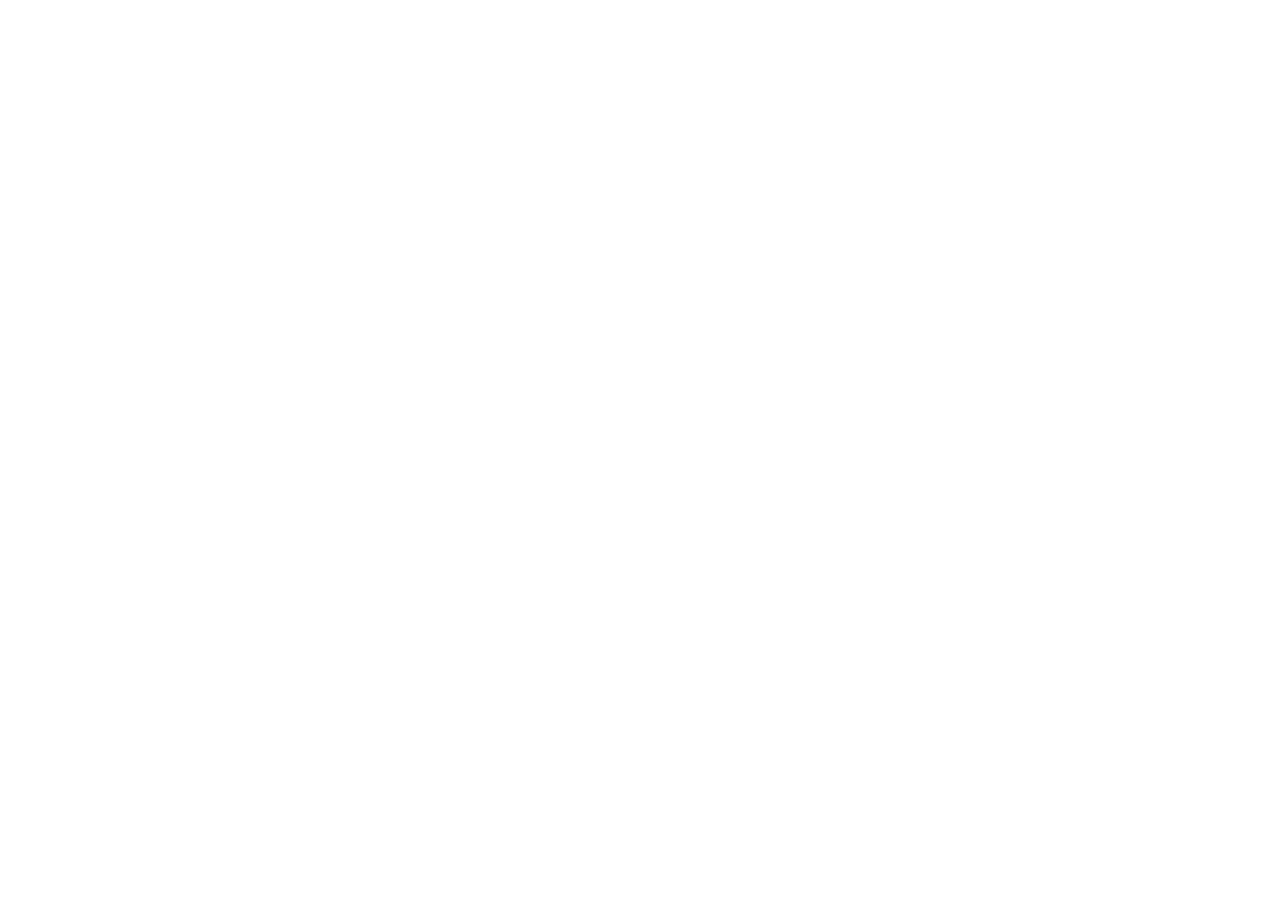
==== index.html @ 7614532c "basic html" ====
<!DOCTYPE html>
<html lang="en">
<head>
    <meta charset="UTF-8">
    <meta http-equiv="X-UA-Compatible" content="IE=edge">
    <meta name="viewport" content="width=device-width, initial-scale=1.0">
    <link rel="stylesheet" href="./css/styles.css">

    
    <title>CLIC</title>
</head>
<body>
    
</body>
</html>
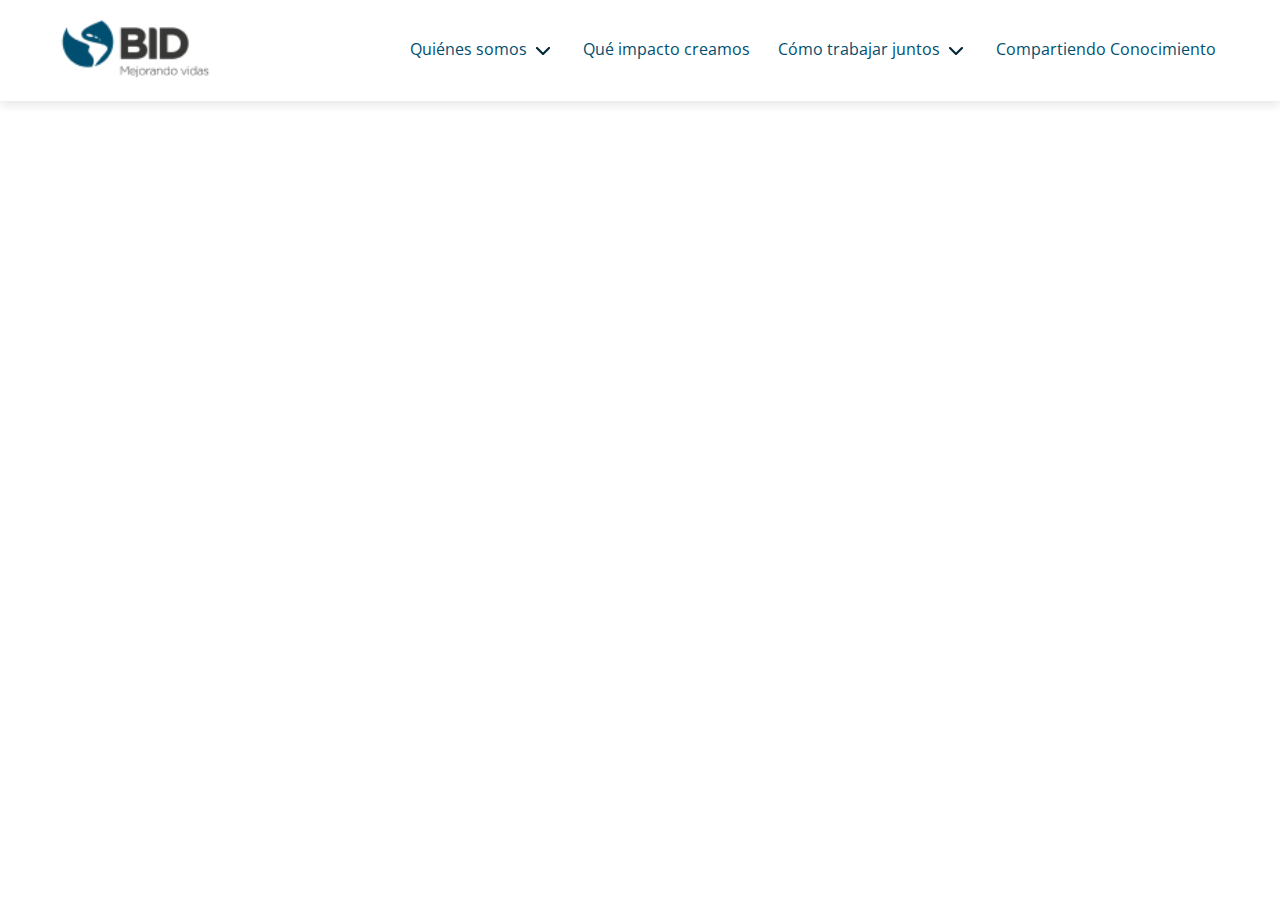
==== commit 600fb1df: "header" ====
--- a/index.html
+++ b/index.html
@@ -4,12 +4,29 @@
     <meta charset="UTF-8">
     <meta http-equiv="X-UA-Compatible" content="IE=edge">
     <meta name="viewport" content="width=device-width, initial-scale=1.0">
+    <link rel="preconnect" href="https://fonts.gstatic.com" crossorigin>
+    <link href="https://fonts.googleapis.com/css2?family=Open+Sans:wght@400;700&display=swap" rel="stylesheet">
     <link rel="stylesheet" href="./css/styles.css">
 
     
     <title>CLIC</title>
 </head>
 <body>
+    <header>
+        <div class="container">
+            <div id="mainLogo">
+                <img src="./images/iadb-espanol-logo-main.png" alt="logo">
+            </div>
+            <div class="menu">
+                <ul>
+                    <li><a href="#">Quiénes somos <img src="./images/arrow-down-menu-Icon.png" class="arrow-down-menu-icon"/></a></li>
+                    <li><a href="#">Qué impacto creamos </a></li>
+                    <li><a href="#">Cómo trabajar juntos <img src="./images/arrow-down-menu-Icon.png" class="arrow-down-menu-icon" /></a></li>
+                    <li><a href="#">Compartiendo Conocimiento</a></li>
+                </ul>
+            </div>
+        </div>
+    </header>
     
 </body>
 </html>--- a/css/styles.css
+++ b/css/styles.css
@@ -0,0 +1,54 @@
+* {
+    margin: 0;
+    padding: 0;
+    box-sizing: border-box;
+  }
+
+html {
+    box-sizing: border-box;
+    font-family: 'Open Sans', sans-serif;
+    font-size: 16px;
+    font-weight: 400;
+  }
+  *, *:before, *:after {
+    box-sizing: inherit;
+  }
+
+  header {
+    width: 100%;
+    box-shadow: 0px 4px 10px rgba(0,0,0,0.1);
+  }
+
+  header .container {
+    max-width: 1200px;
+    margin: 0 auto;
+    padding: 12px;
+    display: flex; /* set the display property to flex */
+    justify-content: space-between; /* align the elements horizontally */
+    align-items: center; /* align the elements vertically */
+
+  }
+
+  header ul li {
+    display: inline-block;
+    padding: 12px;
+  }  
+
+  header ul li a {
+    color: #004E70;
+    text-decoration: none;
+  }
+
+  header ul li a img {
+    vertical-align: middle;
+  }
+
+  header #mainLogo {
+    display: inline-block;
+    width: 200px;
+  }
+
+  header #mainLogo img {
+    width: 100%;
+    max-width: 170px;
+  }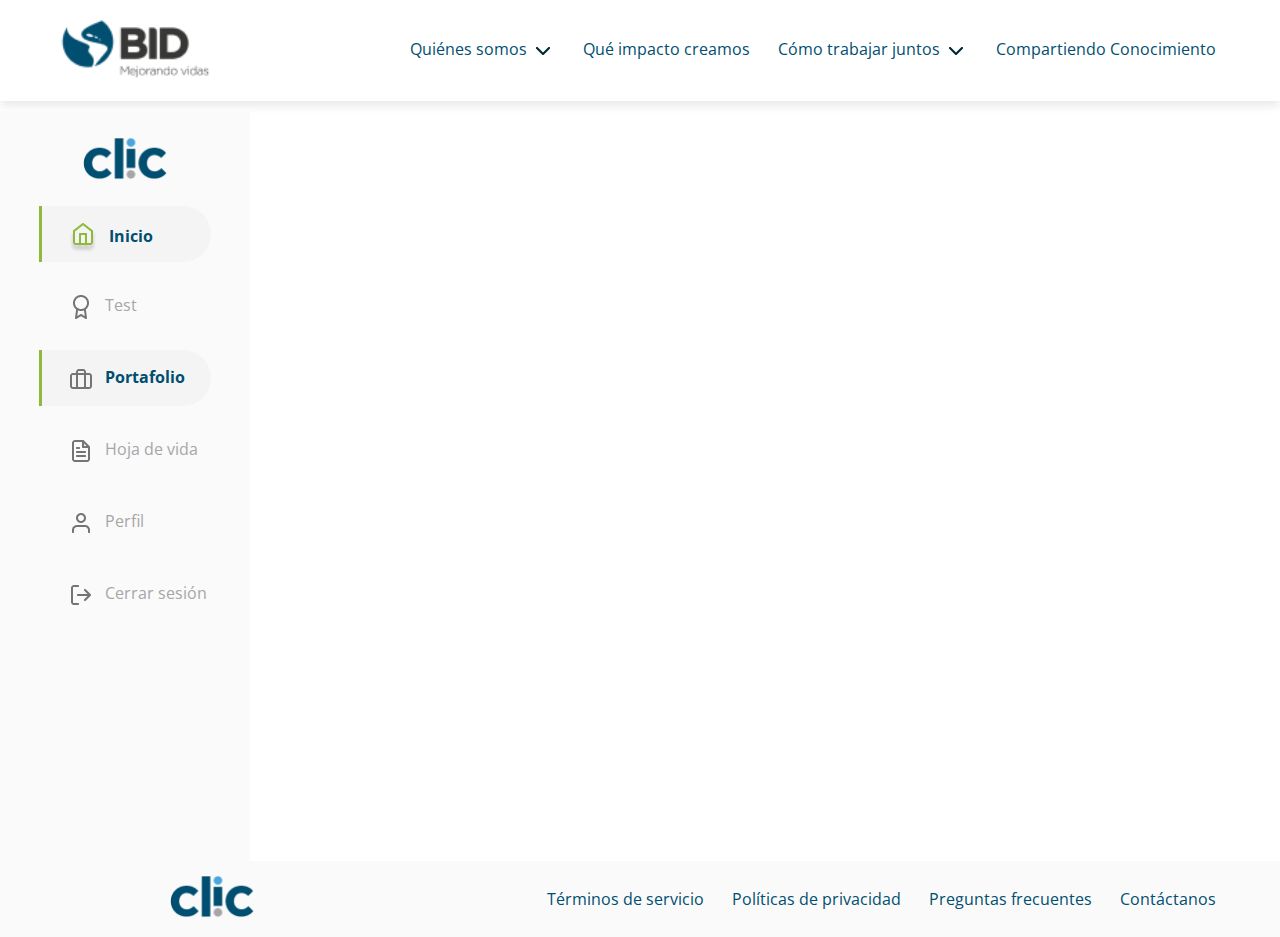
==== commit cacd4e56: "nav bar and footer" ====
--- a/index.html
+++ b/index.html
@@ -27,6 +27,41 @@
             </div>
         </div>
     </header>
-    
+    <div id="content">
+        <nav>
+            <div id="mainLogo">
+                <img src="./images/Clic-LOGO-2023-main.png" alt="">
+            </div>
+            <ul>
+               <a href="#"><li class="selected"><img src="./images/home-green-Icon.png" class="arrow-down-menu-icon"/>Inicio</li></a>
+               <a href="#"><li><img src="./images/test-gris-Icon.png" class="arrow-down-menu-icon"/>Test</li></a>
+               <a href="#"><li class="selected"><img src="./images/portafolio-gris-Icon.png" class="arrow-down-menu-icon"/>Portafolio</li></a>
+               <a href="#"><li><img src="./images/hoja-de-vida-gris-Icon.png" class="arrow-down-menu-icon"/>Hoja de vida</li></a>
+               <a href="#"><li><img src="./images/perfil-gris-Icon.png" class="arrow-down-menu-icon"/>Perfil</li></a>
+               <a href="#" active><li><img src="./images/log-out-Icon.png" class="arrow-down-menu-icon"/>Cerrar sesión</li></a>
+               
+            </ul>
+        </nav>
+        <div id="mainContent">
+
+        </div>
+    </div>
+<!--     Footer -->
+<footer>
+        <div class="container">
+            <div id="mainLogo">
+                <img src="./images/Clic-LOGO-2023-main.png" alt="logo">
+            </div>
+            <div class="menu">
+                <ul>
+                    <li><a href="#">Términos de servicio </a></li>
+                    <li><a href="#">Políticas de privacidad </a></li>
+                    <li><a href="#">Preguntas frecuentes</a></li>
+                    <li><a href="#">Contáctanos</a></li>
+                </ul>
+            </div>
+        </div>
+</footer>
+    <!-- Footer end -->
 </body>
 </html>--- a/css/styles.css
+++ b/css/styles.css
@@ -51,4 +51,100 @@
   header #mainLogo img {
     width: 100%;
     max-width: 170px;
-  }+  }
+
+  footer {
+    width: 100%;
+    background-color: #fafafa;
+  }
+
+  footer .container {
+    max-width: 1200px;
+    margin: 0 auto;
+    padding: 12px;
+    display: flex; /* set the display property to flex */
+    justify-content: space-between; /* align the elements horizontally */
+    align-items: center; /* align the elements vertically */
+
+  }
+
+  footer ul li {
+    display: inline-block;
+    padding: 12px;
+  }  
+
+  footer ul li a {
+    color: #004E70;
+    text-decoration: none;
+  }
+
+  footer ul li a img {
+    vertical-align: middle;
+  }
+
+  footer #mainLogo {
+    display: inline-block;
+    width: 250px;
+    margin: 0 auto;
+  }
+
+  footer #mainLogo img {
+    width: 87px;
+  }
+
+  #content {
+    margin-top:10px;
+    height: calc(100vh - 150px);
+    display: flex;
+    flex-direction: row;
+  }
+
+   nav {
+    max-width: 250px;
+    width: 250px;
+    background-color: #fafafa;
+  }
+
+  nav #mainLogo, nav ul {
+    width: 204px;
+    margin: 0 auto ;
+  }
+
+  nav ul a {
+    text-decoration: none;
+    color: #A6A6A8
+  }
+
+  nav ul a li {
+    display: block;
+    height: 56px;
+    background-color: #fafafa;
+    border-left: 3px solid #fafafa; border-top-right-radius: 36px; border-bottom-right-radius: 36px;
+    margin: 1em;
+    padding-left: 27px;
+    padding-top: 16px;
+    
+  }
+
+  nav ul a li.selected {
+    background-color: #f4f4f5;
+    border-left: 3px solid #8DBA38;
+    color: #004E70;
+    font-weight: bold;
+  }
+
+  nav ul a li img {
+    vertical-align: middle;
+    margin-right: 12px;
+  }
+  
+
+  nav #mainLogo img {
+    width: 87px;
+    margin: 24px auto;
+    display: block;
+  }
+
+   #mainContent {
+flex:1;
+  }
